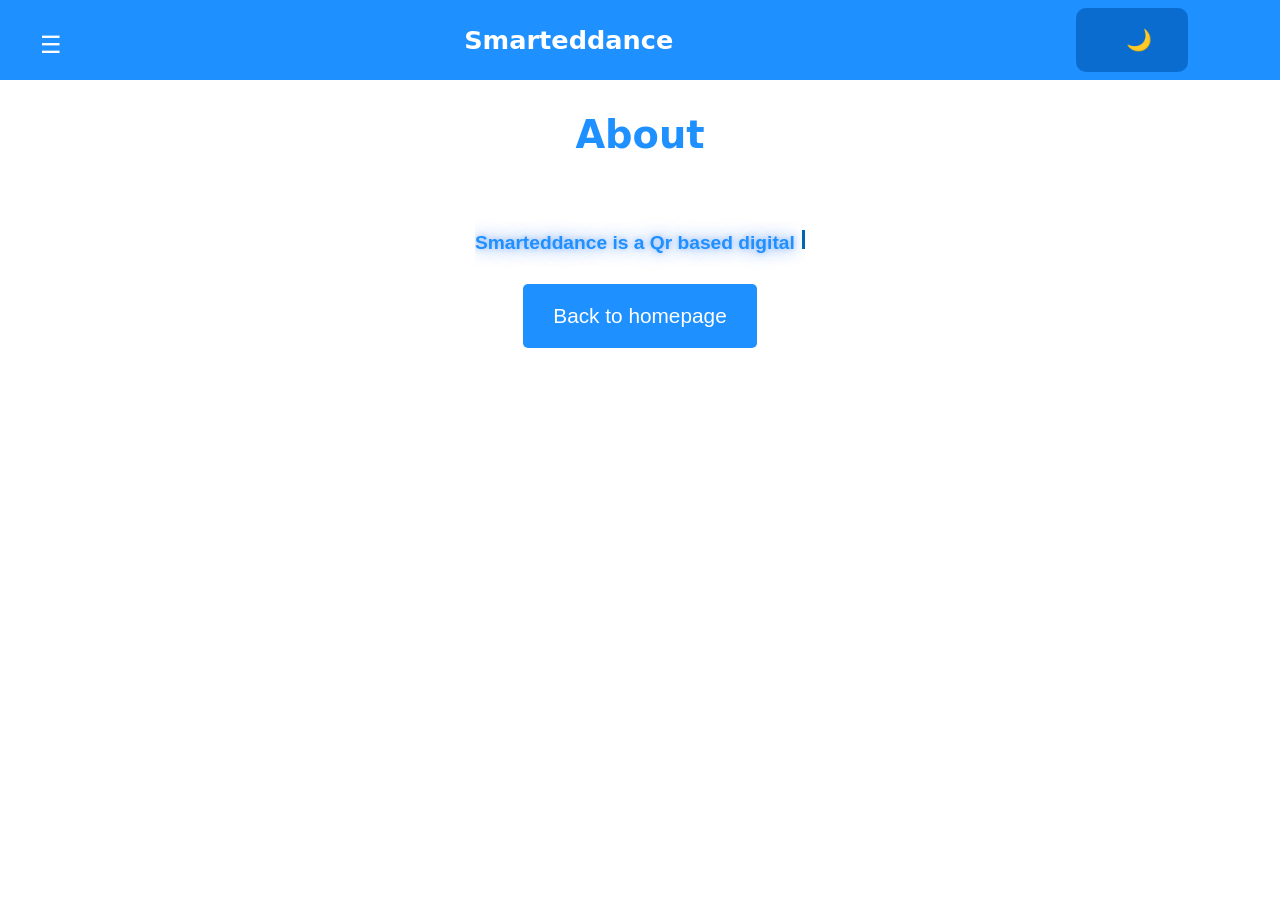
==== About.html @ d9a61071 "update" ====
<!DOCTYPE html>
<html>
  <head>
    <meta http-equiv="content-type" content="text/html; charset=utf-8" />
    <title>Student Attendance system </title>
    <link rel="stylesheet" href='styles.css'>
  </head>
  <body>
   <nav class='navbar'>
      <div class='nav-links' id="navLinks">
        <a href="Index.html">Home</a>
        <a href="Courses.html">Courses </a>
        <a href="Attendance.html">Attendance </a>
        <a href="Admin.html">Admin</a>
        <a href='About.html'>About</a>
    </div>
    
    <div class="menu-btn" id="menuBtn">
     ☰
   </div>
    <h2> Smarteddance</h2>
    
    <button id="themeBtn">
  🌙
</button>
    </nav>

    <h1 class="abt"> About</h1>

    <div class="typing-wrap">

        <h1 id="typing">
        
        <article>
       Smarteddance is a Qr based digital attendance system that tracks<br>
       and records students attendance without the need of paper registers
       <br>
        It replaces paper written attendance 
        with tech like QR codes,
        <br>
          It allow Lecture to check Attendance of the courses they are teaching
    </article>
    </h1>
    </div>
     <section class="hero">
      <a href="Index.html">
        <button class="btn">Back to homepage</button>
      </a>
     </section>
    
  <script src="script.js"></script>
  </body>

</html>
---- styles.css ----
/* :root {
--primary-color: dodgerblue;
--text-color: white;
--color: white;
--hover: rgb(10, 108, 207);

} */



.dark{
  background-color: black;
}




body {
  background-color: white;
  color: dodgerblue;
  font-family: system-ui, -apple-system, BlinkMacSystemFont, 'Segoe UI', Roboto, Oxygen, Ubuntu, Cantarell, 
  'Open Sans', 'Helvetica Neue', sans-serif;
  transition: background 0.3s, color 0.3s;
}

.navbar {
  display: flex;
  justify-content: space-between;
  align-items: center;
  position: fixed;
  top: 0;
  left: 0;
  width: 100%;
  height: 50px;
  background-color: dodgerblue;
  color: white;
  z-index: 100;
  transition: 1s ease-in;
  padding: 15px 20px;
  cursor: pointer;
}

.navbar:hover{
  background-color: rgb(10, 108, 207);
}

.nav-links {
    display: none;
    position: absolute;
    top: 80px;
    right: 0;
    left: 0;
    width: 90px;
    height: 600px;
    background: dodgerblue;
    flex-direction: column;
    padding: 30px;
    transition:all 0.3s ease-in-out;
}

.nav-links:hover {
  background-color: rgb(10, 108, 207);
}

.nav-links a {
  display: flex;
  flex-direction: column;
  justify-content: center;
  text-decoration: none;
  text-align: center;
  font-size: 1rem;
  font-weight: bold;
  font-family: system-ui, -apple-system, BlinkMacSystemFont, 'Segoe UI', Roboto, Oxygen, Ubuntu, Cantarell, 
  'Open Sans', 'Helvetica Neue', sans-serif;
  padding: 20px;
  color: white;
  text-decoration: none;
}

.nav-links.show{
    display: block;
}

.menu-btn {
    display:block;
    margin-top: 10px;
    margin-left: 20px;
    font-size: 24px;
    color: white;
    background: none;
    border: none;
    cursor: pointer;
    transition: all 0.3s ease-in-out;
    z-index: 100;
}

h1{
  display: flex;
  text-align: center;
  justify-content: center;
  font-size: 2.4rem;
  font-family: system-ui, -apple-system, BlinkMacSystemFont, 'Segoe UI', Roboto, Oxygen, Ubuntu, Cantarell, 
  'Open Sans', 'Helvetica Neue', sans-serif;
  margin-top: 10rem;
  color: dodgerblue;
}


h2 {
  display: flex;
  text-align: center;
  justify-content: center;
  font-size: 1.6rem;
  color: white;
}
/* 
@media(max-width:768px){

   .menu-btn{
      display: block;
   }

   .nav-links{
      position: absolute;
      top: 80px;
      right: 0;
      left: 0;
      background: dodgerblue;
      width: 320px;
      flex-direction: column;
      padding: 20px;
      display: none;
      transition: all 0.3s ease-in-out;
   }
   .nav-links:hover{
     background-color: royalblue;
   }

   .nav-links.show{
      display: flex;
   }

} */

.parent{
  display: flex;
  justify-content: center;
  margin-top: 5rem;
}

button{
  background-color: dodgerblue;
  color: white ;
  border: none;
  padding: 20px 50px;
  border-radius: 10px;
  font-family: 'Lucida Sans', 'Lucida Sans Regular', 'Lucida Grande', 'Lucida Sans Unicode', Geneva, Verdana, sans-serif;
  font-size: 1.3rem;
  transition: 1s ease-in-out;
  cursor: pointer;
}

button:hover {
  background-color: rgb(10, 108, 207);
}
.cahd {
  margin-top: 1rem;
}

article{
  display: flex;
  justify-content: center;
  text-align: center ;
  margin-top: 2rem;
  font-family: 'Lucida Sans', 'Lucida Sans Regular', 'Lucida Grande', 'Lucida Sans Unicode', Geneva, Verdana, sans-serif;
  font-size: 1rem;
  line-height: 2rem;
  color: rgb(10, 108, 207);
}

.feature-card {
  display: grid;
  grid-template-columns: repeat(auto-fit, minmax(220px,ifr));
  gap: 80px;
  margin-top: 7rem;
 
  
  
}

.card1 {
  border-radius: 12px;
  color: dodgerblue;
  padding: 20px;
  box-shadow: 0 16px 48px rgba(0, 0, 0, 0.4),
                0 0 50px rgba(59,130,246,0.2);
                transition: all 0.3s ease;
  height: 100%;
  width: 60%;
  margin: 0 auto;
  text-align: center;
}

.card1:hover {
    transform: translateY(-8px);
    box-shadow: 0 8px 32px rgba(0,0,0,0.5),
                0 0 20px rgba(59, 130, 246, 0.4)
}

.selc {
  display:block;
  margin: 0 auto;
  text-align: center ;
  width: 300px;
  padding: 10px;
  border-radius: 10px;
  color: white;
  border: none;
  font-size: 1.1rem;
  background-color: dodgerblue;
}

.crc{
  text-align: center;
}

#displayCourse {
  display: flex;
  justify-content: center;
  text-align: center;
  margin: 0 auto;
  color: dodgerblue;
}

.fac-card {
 display: grid;
 grid-template-columns: repeat(auto-fit, minmax(220px, ifr));
 gap: 80px;
 margin-top: 5rem;
  margin-top: 3rem;
}

.inm{
  display:block;
  margin: 0 auto;
  text-align: center;
  width: 300px;
  padding: 10px;
  border-radius: 10px;
  color: white;
  height: 50px;
  border: none;
  font-size: 1.1rem;
  background-color: dodgerblue;
  margin-top:2rem ;
}
.inm::placeholder {
  color: white;
}

.abt {
  color: dodgerblue;
  margin-top: 7rem;
}


#themeBtn {
  margin-right: 7rem;
  background-color: rgb(10, 108, 207);
  width: 7rem;
  cursor: pointer;
}

.typing-wrap {
    display: flex;
    justify-content: center;
    width: 100%;
    margin-top: -8rem;
}



#typing {
    display: inline-block;
    overflow: hidden;
    white-space: normal;
    width: fit-content;
    max-width: 80vw;
    word-break: break-word;
    text-align: center;
    font-size: 1.2rem;
    line-height: 3.5rem;
    color: dodgerblue;
    font-weight: bold;
    font-family: 'Trebuchet MS', 'Lucida Sans Unicode', 
    'Lucida Grande', 'Lucida Sans', Arial, sans-serif;
    text-shadow: 0 0 5px rgba(59, 130, 246, 0.4),
                 0 0 15px rgba(59, 130, 246, 0.4),
                 0 0 20px rgba(59, 130, 246, 0.4);
                
    animation: typing 12s steps(40, end) forwards blink 0.75 
    step-end infinite;
}

#typing::after {
    content: " ";
    display: inline-block;
    width: 3px;
    height: 1em;
    background: #0066B1;
    margin-left: 2px;
    vertical-align: center;

    animation:  blink1 0.75 step-end infinite;

}
#typing.typing-done::after {
    display: none;
}

@keyframes blink1{
    50% {opacity: 0};
}


@keyframes typing {
    from { width: 0}
    to{width: 100%;}
}

@keyframes blink{
    50% {border-color: transparent;}
}



.hero {
  display: flex;
    flex-direction: column;
    justify-content: center;
    align-items: center;
}


.btn {
    background-color: dodgerblue;
    color: white ;
    border: none;
    padding: 20px 30px;
    text-decoration: none;
    border-radius: 5px;
    font-size: 1.2rem;
    font-family: 'Lucida Sans', 'Lucida Sans Regular', 
    'Lucida Grande', 'Lucida Sans Unicode', Geneva, Verdana, sans-serif;
    font-size: 1.3rem;
    transition: all 0.3s ease-in-out;
    cursor: pointer;
    
}


.btn:hover {
  background-color: rgb(10, 108, 207);
}

.contact-form {
    display: flex;
    text-align: center;
    flex-direction: column;
    justify-content:center ;
    vertical-align: middle;
    margin: 8% auto;
    width: 30%;
    height: 350px;
    padding: 20px 40px;
    cursor: pointer;
    border-radius: 10px;
       box-shadow: 0 8px 32px rgba(0, 0, 0, 0.4),
                0 0 20px rgba(59,130,246,0.2);
                transition: all 0.3s ease;
}

.contact-form:hover {
     transform: translateY(-8px);
    box-shadow: 0 16px 48px rgba(0,0,0,0.5),
                0 0 30px rgba(59, 130, 246, 0.4)

}


.contact-form h2 {
    color: dodgerblue;
    font-size: 1.7rem;
}

.contact-form input {
    width: 400px;
    height: 400px;
    border: none;
    outline: none;
    gap: 19px;
    margin: 10px auto;
    background-color: dodgerblue;
    color: white;
    font-size: 1.2rem;
    text-align: center;
    font-family: system-ui, -apple-system, BlinkMacSystemFont, 'Segoe UI', Roboto, Oxygen, Ubuntu, Cantarell, 
    'Open Sans', 'Helvetica Neue', sans-serif;
    border-radius: 10px;
}

.contact-form input::placeholder {
  color: white;
}



.contact-form button {
    margin: 5px auto;
    padding: 10px 40px;
    font-size: 1.2rem;
    background-color: dodgerblue;
    border: none;
    border-radius: 10px;
    color: white;
    transition: all 0.3s ease-in-out;
    cursor: pointer;
}

.contact-form button:hover {
    background-color: #0066B1;
}

.table-container {
  display: flex;
  justify-content: center;
  align-items: center;
  text-align: center;
  margin: 15px auto;

}

table{
  text-align: center;
  width: 1000px;
  border-collapse: collapse;
  font-size: 1.5rem;
  border-radius: 10px;
  font-family: system-ui, -apple-system, BlinkMacSystemFont, 'Segoe UI', Roboto, Oxygen, Ubuntu, Cantarell, 
  'Open Sans', 'Helvetica Neue', sans-serif;
  box-shadow:   0 8px 32px rgba(0, 0, 0, 0.4),
                0 0 20px rgba(59,130,246,0.2);
                transition: all 0.3s ease;
}

table:hover {
   transform: translateY(-8px);
    box-shadow: 0 16px 48px rgba(0,0,0,0.5),
                0 0 30px rgba(59, 130, 246, 0.4)
}

th{
  background-color: dodgerblue;
  color: white;
  padding: 12px;
  text-align: center;
}

td {
  padding: 12px;
  text-align: center;
  border-bottom: 1px solid rgba(0, 0, 0, 0.1);
}


@media(max-width: 768px) {
  h2 {
    margin-left: 4rem;
    font-size: 1.3rem;
  }

  #themeBtn {
    width: 10px;
    background: none;
  }

  .card1 {
    width: 310px;
  }

  .contact-form {
    width: 280px;
  }

  .contact-form input {
    width: 270px;
  }

  .contact-form h2 {
    text-align: center;
    margin: 10px auto;
  }


.table-container {
  display: flex;
  justify-content: center;
  align-items: center;
  text-align: center;
  margin: 15px auto;

}

  table {
    width: 280px;
    text-align: center;
    font-size: 10px;
  }

  .abt {
    text-align: center;
  }
}



footer {
  background-color: dodgerblue;
  margin-top: 4rem;
  padding:30px;
  text-align: center;
  color: white;
}
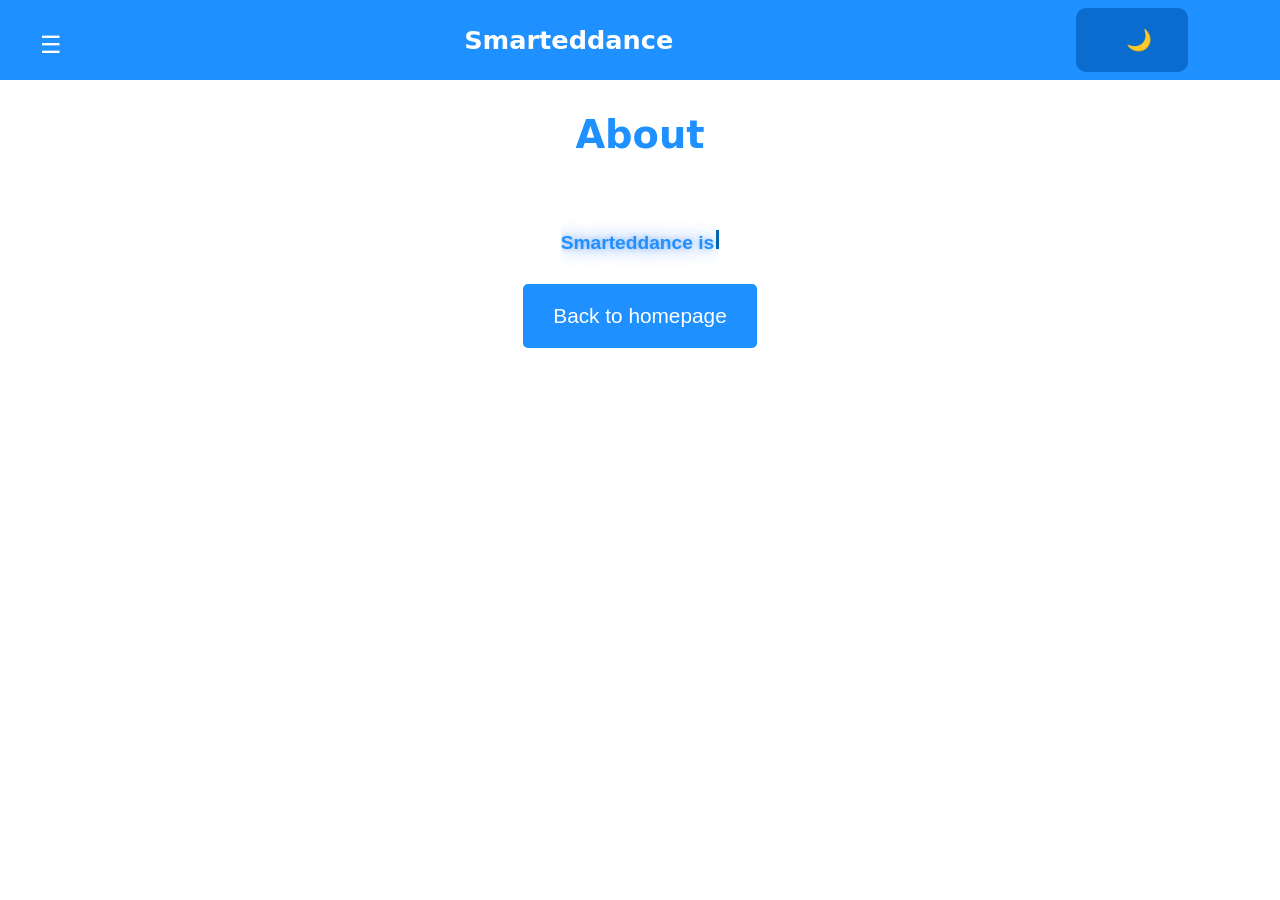
==== commit 9baa5e87: "Update" ====
--- a/About.html
+++ b/About.html
@@ -8,7 +8,7 @@
   <body>
    <nav class='navbar'>
       <div class='nav-links' id="navLinks">
-        <a href="Index.html">Home</a>
+        <a href="index.html">Home</a>
         <a href="Courses.html">Courses </a>
         <a href="Attendance.html">Attendance </a>
         <a href="Admin.html">Admin</a>
@@ -43,7 +43,7 @@
     </h1>
     </div>
      <section class="hero">
-      <a href="Index.html">
+      <a href="index.html">
         <button class="btn">Back to homepage</button>
       </a>
      </section>
@@ -51,4 +51,4 @@
   <script src="script.js"></script>
   </body>
 
-</html>+</html>
